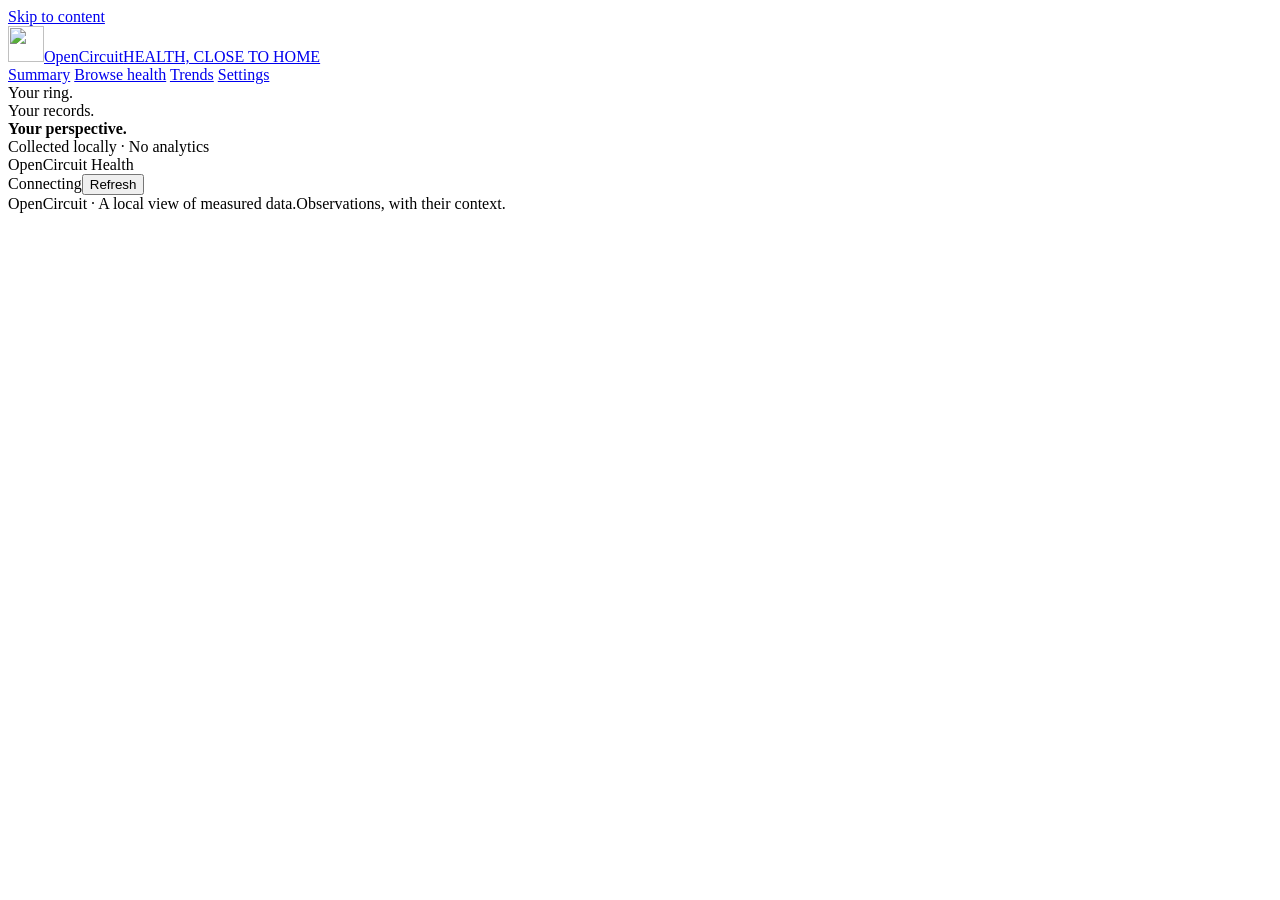
==== esp32_bridge/collector/web/index.html @ 420fdc82 "Add private health PWA with full-range trends and offline privacy controls" ====
<!doctype html>
<html lang="en">
  <head>
    <meta charset="utf-8" />
    <meta
      name="viewport"
      content="width=device-width,initial-scale=1,viewport-fit=cover"
    />
    <meta name="theme-color" content="#f5f4f0" />
    <meta name="apple-mobile-web-app-capable" content="yes" />
    <meta name="apple-mobile-web-app-status-bar-style" content="default" />
    <meta
      name="description"
      content="Your measured health, privately collected. OpenCircuit ring history and trends."
    />
    <title>OpenCircuit · Your health</title>
    <link rel="manifest" href="/app.webmanifest" />
    <link rel="apple-touch-icon" href="/apple-touch-icon.png" />
    <link rel="icon" href="/icon-192.png" />
    <link rel="stylesheet" href="/app.css" />
    <script type="module" src="/app.js"></script>
  </head>
  <body>
    <a href="#main" class="skip-link">Skip to content</a>
    <div class="shell">
      <aside class="sidebar">
        <a class="brand" href="#summary"
          ><img src="/icon-192.png" alt="" width="36" height="36" /><span
            >OpenCircuit<span class="brand-sub"
              >HEALTH, CLOSE TO HOME</span
            ></span
          ></a
        >
        <nav aria-label="Main navigation" id="navigation">
          <a href="#summary" data-tab="summary">Summary</a>
          <a href="#browse" data-tab="browse">Browse health</a>
          <a href="#trends" data-tab="trends">Trends</a>
          <a href="#settings" data-tab="settings">Settings</a>
        </nav>
        <div class="sidebar-note">
          Your ring.<br />Your records.<br /><strong>Your perspective.</strong>
        </div>
        <span class="privacy-label">Collected locally · No analytics</span>
      </aside>
      <div class="workspace">
        <header class="topbar">
          <span class="wordmark">OpenCircuit <span>Health</span></span>
          <div class="header-actions">
            <span id="connection" role="status">Connecting</span
            ><button id="refresh" class="quiet" type="button">Refresh</button>
          </div>
        </header>
        <div id="notice" class="notice" role="status" hidden></div>
        <main id="main" tabindex="-1">
          <section id="login" class="login" hidden>
            <div class="login-art">
              <span class="eyebrow">A PRIVATE PLACE FOR YOUR HEALTH</span>
              <h1>A clearer view<br />of your everyday.</h1>
              <p>
                Your ring's measurements, collected at home.<br />Explore
                patterns at your own pace.
              </p>
              <div class="orbital" aria-hidden="true">
                <span></span><span></span><span></span>
              </div>
            </div>
            <div class="login-form">
              <h2>Welcome to OpenCircuit</h2>
              <p>
                Enter your dashboard access key to open your health journal.
              </p>
              <form id="login-form">
                <label for="access-key">Access key</label
                ><input
                  id="access-key"
                  type="password"
                  autocomplete="current-password"
                  required
                  minlength="20"
                /><button class="primary" type="submit">
                  Open my health journal <span aria-hidden="true">↗</span>
                </button>
                <p id="login-error" class="error-text" role="alert"></p>
              </form>
              <p class="small">
                Your key is exchanged for a private, read-only session. It isn't
                saved in browser storage.
              </p>
            </div>
          </section>
          <section id="app" hidden>
            <div class="page-heading">
              <div>
                <p class="eyebrow" id="heading-kicker">YOUR HEALTH JOURNAL</p>
                <h1 id="page-title">Summary</h1>
                <p id="page-subtitle">Small observations. A bigger picture.</p>
              </div>
              <div class="ring-control">
                <label for="device">Ring</label
                ><select id="device" aria-label="Choose ring"></select>
              </div>
            </div>
            <div class="range-toolbar" id="range-toolbar">
              <div class="segmented" role="group" aria-label="Time range">
                <button data-range="day" aria-pressed="true">Day</button
                ><button data-range="week" aria-pressed="false">Week</button
                ><button data-range="month" aria-pressed="false">Month</button
                ><button data-range="year" aria-pressed="false">Year</button
                ><button data-range="custom" aria-pressed="false">
                  Custom
                </button>
              </div>
              <label class="date-label"
                >Through <input type="date" id="anchor"
              /></label>
              <div id="custom-range" hidden>
                <label>From <input type="date" id="custom-start" /></label
                ><label>To <input type="date" id="custom-end" /></label
                ><button id="apply-range" class="quiet">Apply</button>
              </div>
            </div>
            <div id="view" aria-live="polite">
              <div class="loading">Opening your journal…</div>
            </div>
          </section>
        </main>
        <footer>
          OpenCircuit · A local view of measured data.<span
            >Observations, with their context.</span
          >
        </footer>
      </div>
    </div>
  </body>
</html>
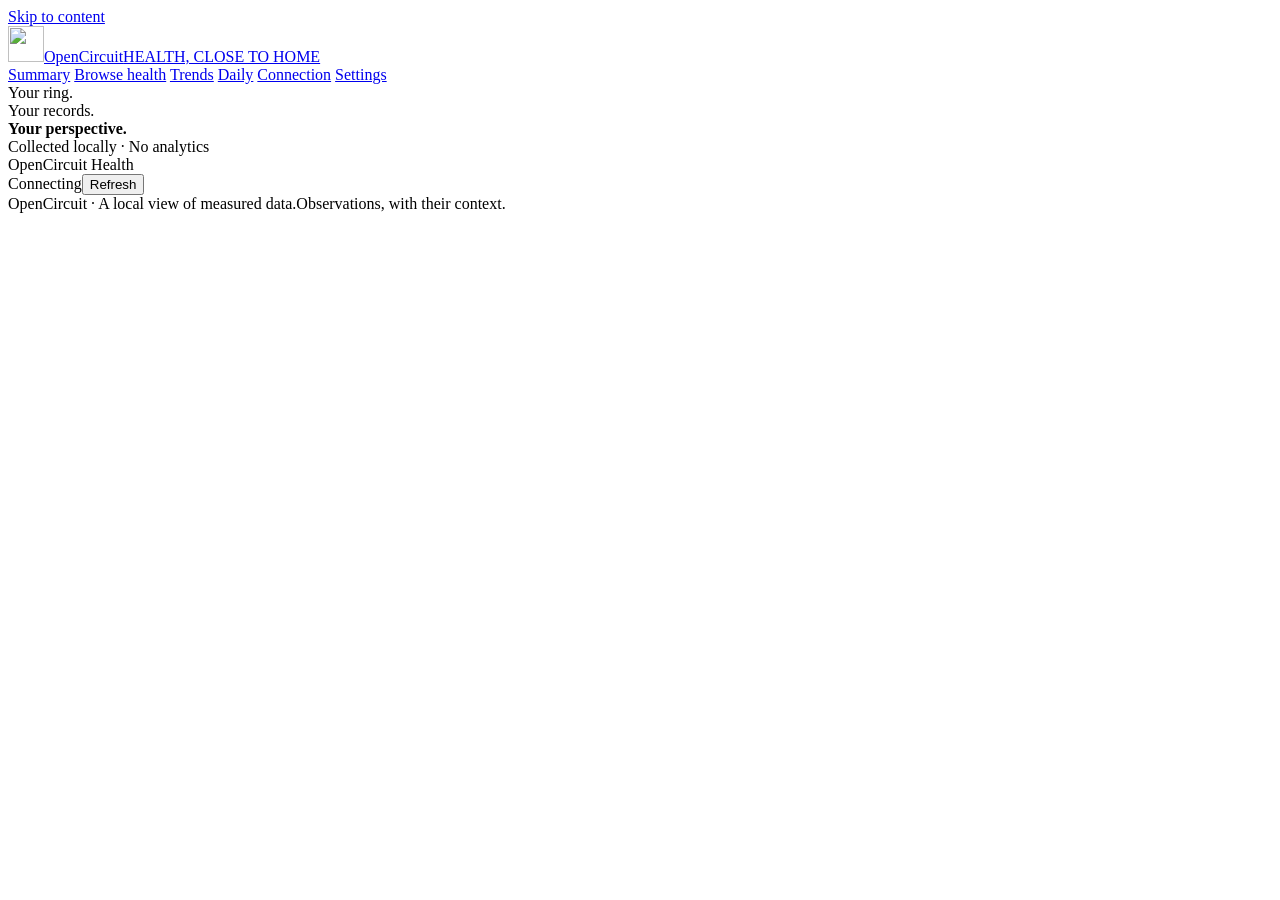
==== commit 2abd1747: "Build out daily health views, first-ring setup, sync diagnostics and backups" ====
--- a/esp32_bridge/collector/web/index.html
+++ b/esp32_bridge/collector/web/index.html
@@ -35,6 +35,8 @@
           <a href="#summary" data-tab="summary">Summary</a>
           <a href="#browse" data-tab="browse">Browse health</a>
           <a href="#trends" data-tab="trends">Trends</a>
+          <a href="#daily" data-tab="daily">Daily</a>
+          <a href="#connection" data-tab="connection">Connection</a>
           <a href="#settings" data-tab="settings">Settings</a>
         </nav>
         <div class="sidebar-note">
